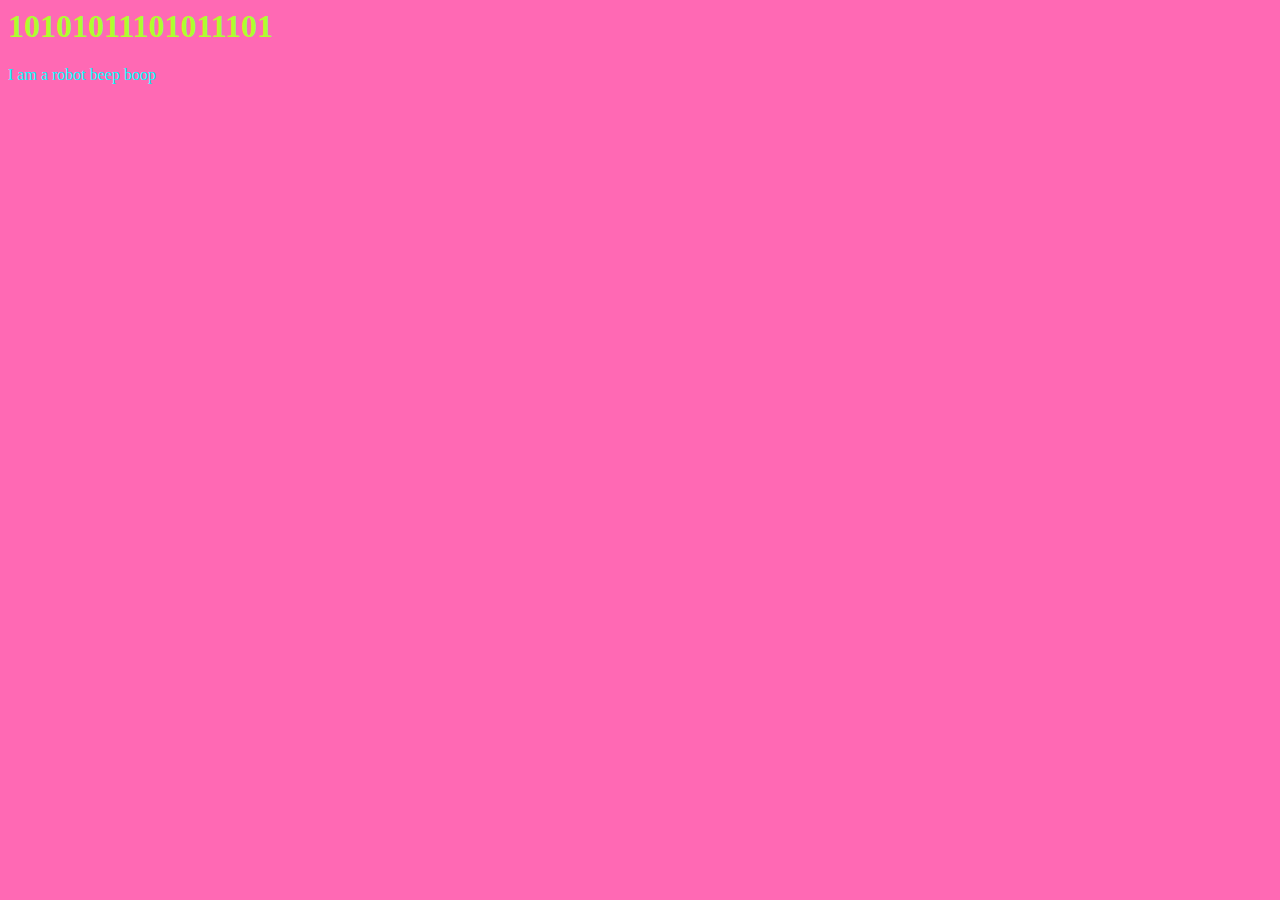
==== external_css.html @ 09dd0c1d "adding new files" ====
<html>
    <head>
        <title>Hello world</title>
        <link rel="stylesheet" href="style.css">
    </head>
    <body>
        <h1>10101011101011101</h1>
        <p>
            I am a robot beep boop
        </p>
    </body>
</html>
---- style.css ----
body {
    background: hotpink;
}
h1 {
    color: greenyellow;
}
p {
    color: cyan;
}
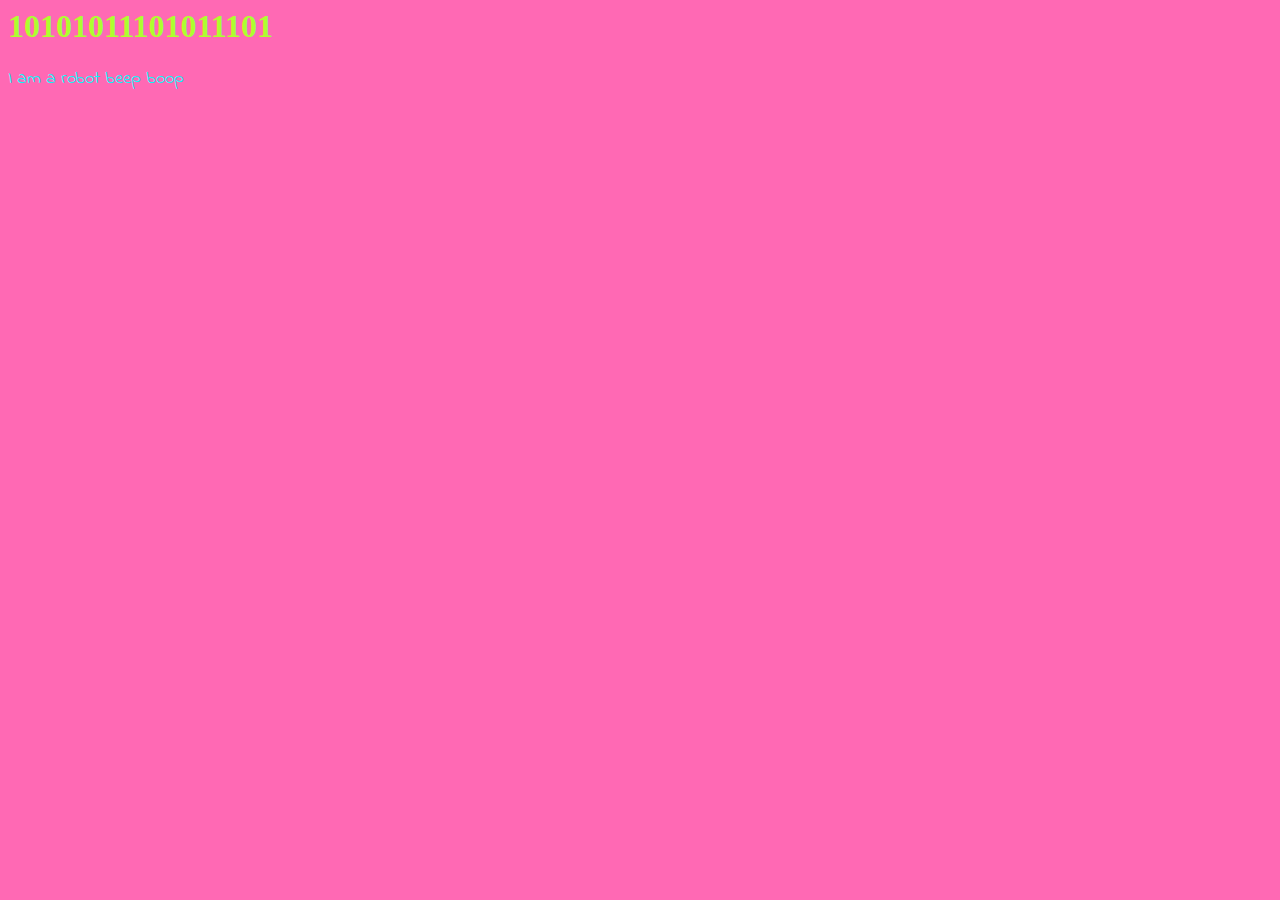
==== commit 645d9ff9: "updated files" ====
--- a/external_css.html
+++ b/external_css.html
@@ -1,6 +1,7 @@
 <html>
     <head>
         <title>Hello world</title>
+        <link href="https://fonts.googleapis.com/css?family=Indie+Flower" rel="stylesheet">
         <link rel="stylesheet" href="style.css">
     </head>
     <body>
--- a/style.css
+++ b/style.css
@@ -5,5 +5,7 @@
     color: greenyellow;
 }
 p {
+    font-family: 'Indie Flower', cursive;
+    font-size: 18px;
     color: cyan;
 }